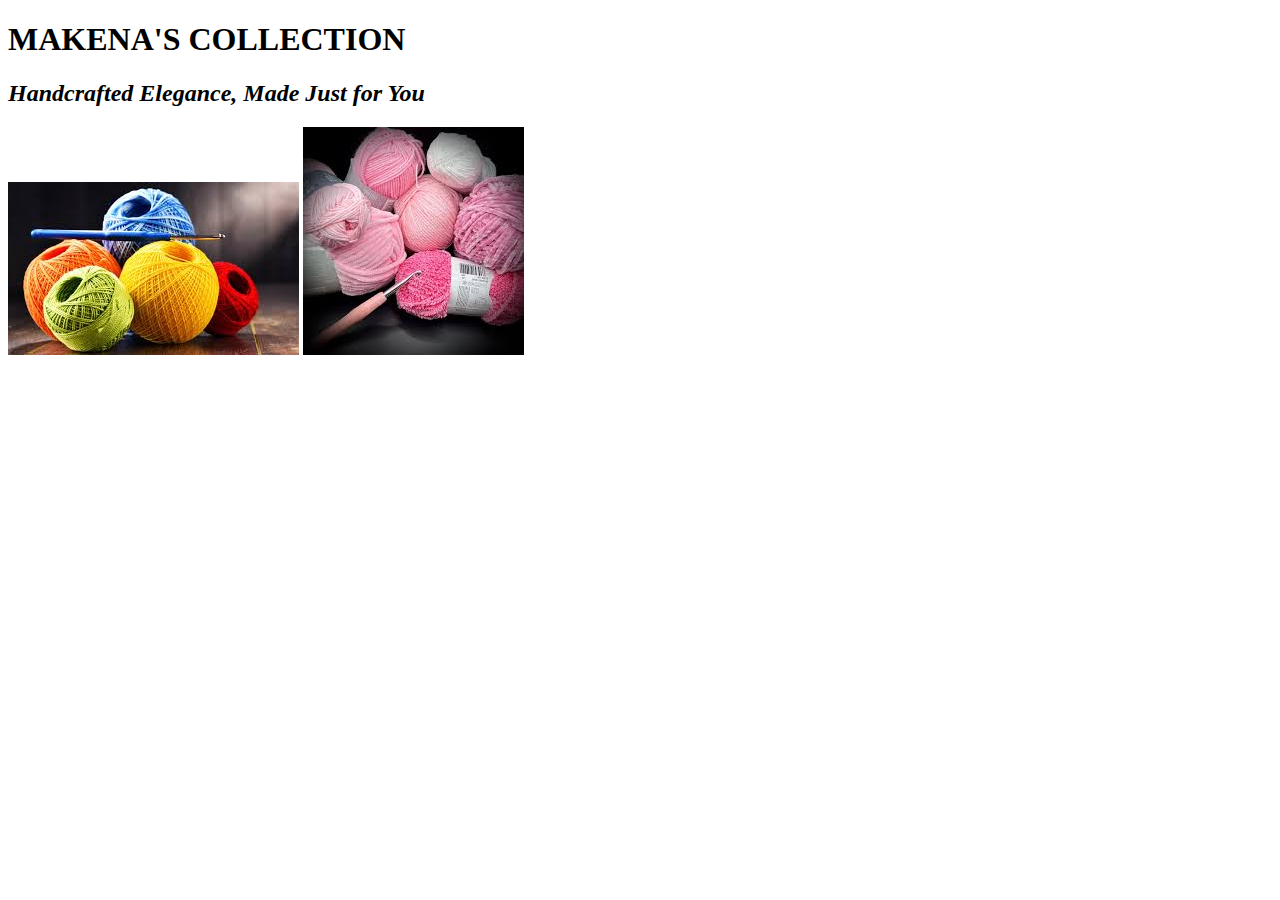
==== crotchet.html @ 47fa159e "Added 2 images" ====
<!DOCTYPE html>
<html>
<head>
	<title>Makena's Crotchet</title>
</head>
<body>
<h1>MAKENA'S COLLECTION</h1>
<h2><i>Handcrafted Elegance, Made Just for You</i></h2>
<img src="img/cn.jpeg">
<img src="img/tn.jpeg">
</body>
</html>
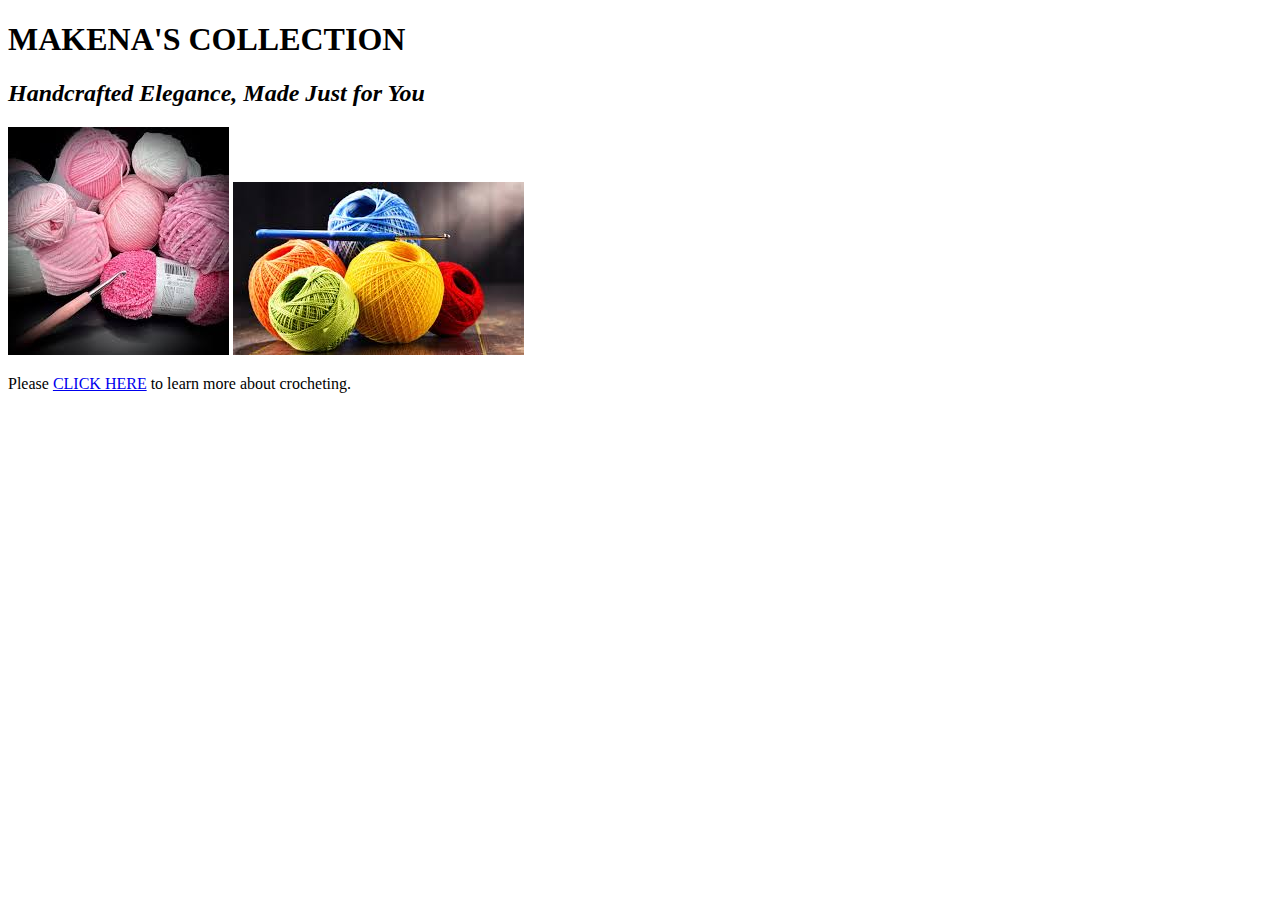
==== commit feff7faa: "Changed image position and added a few elements" ====
--- a/crotchet.html
+++ b/crotchet.html
@@ -4,9 +4,10 @@
 	<title>Makena's Crotchet</title>
 </head>
 <body>
-<h1>MAKENA'S COLLECTION</h1>
-<h2><i>Handcrafted Elegance, Made Just for You</i></h2>
-<img src="img/cn.jpeg">
-<img src="img/tn.jpeg">
+	<h1>MAKENA'S COLLECTION</h1>
+	<h2><i>Handcrafted Elegance, Made Just for You</i></h2>
+	<img src="img/tn.jpeg">
+	<img src="img/cn.jpeg">
+	<p>Please <a href="http://google.com" target="_blank">CLICK HERE</a> to learn more about crocheting.</p>
 </body>
 </html>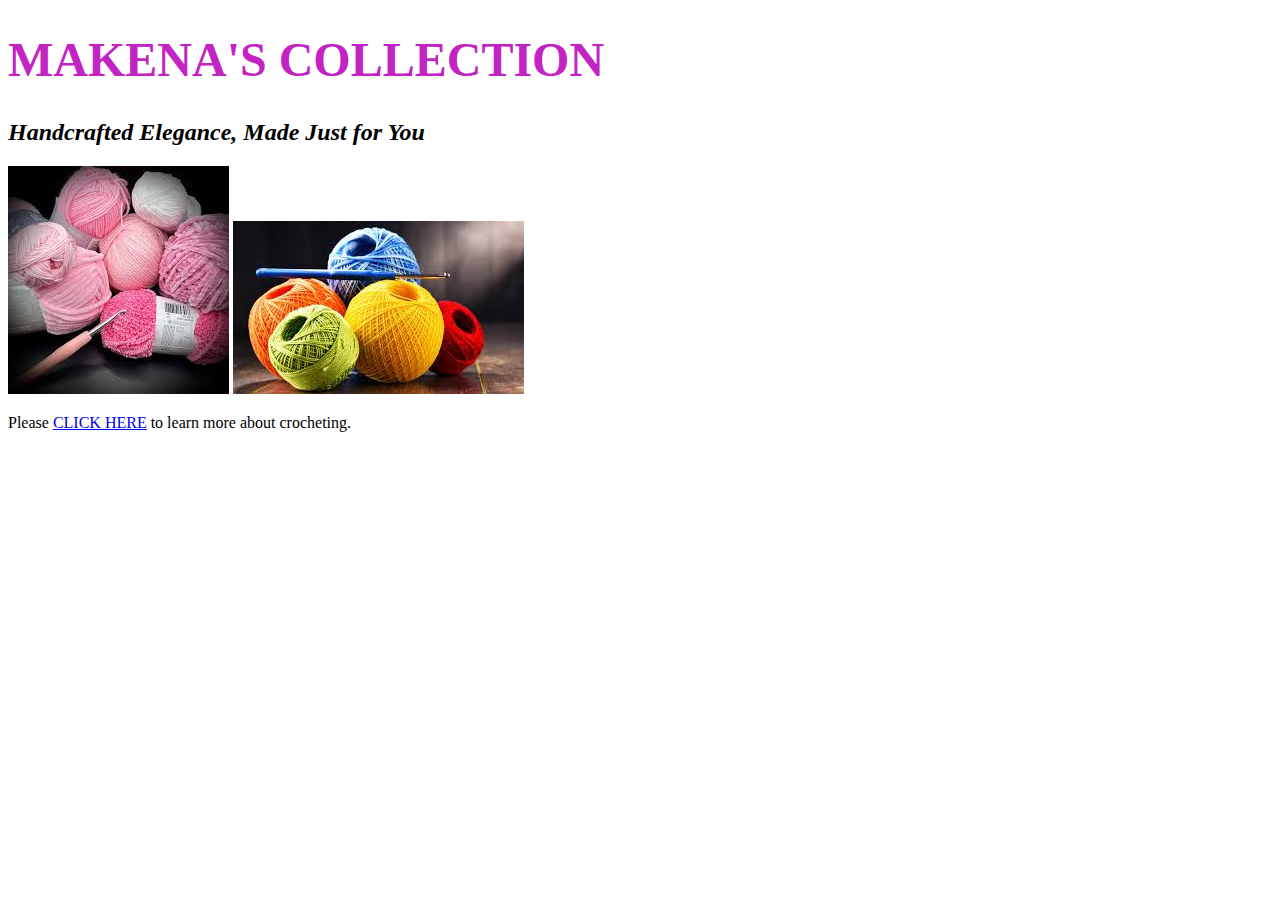
==== commit 2e494a7f: "Changed a name and added a style attribute" ====
--- a/crotchet.html
+++ b/crotchet.html
@@ -4,7 +4,7 @@
 	<title>Makena's Crotchet</title>
 </head>
 <body>
-	<h1>MAKENA'S COLLECTION</h1>
+	<h1 style="font-size: 48px; color: #c423c4 ;">MAKENA'S COLLECTION</h1>
 	<h2><i>Handcrafted Elegance, Made Just for You</i></h2>
 	<img src="img/tn.jpeg">
 	<img src="img/cn.jpeg">
